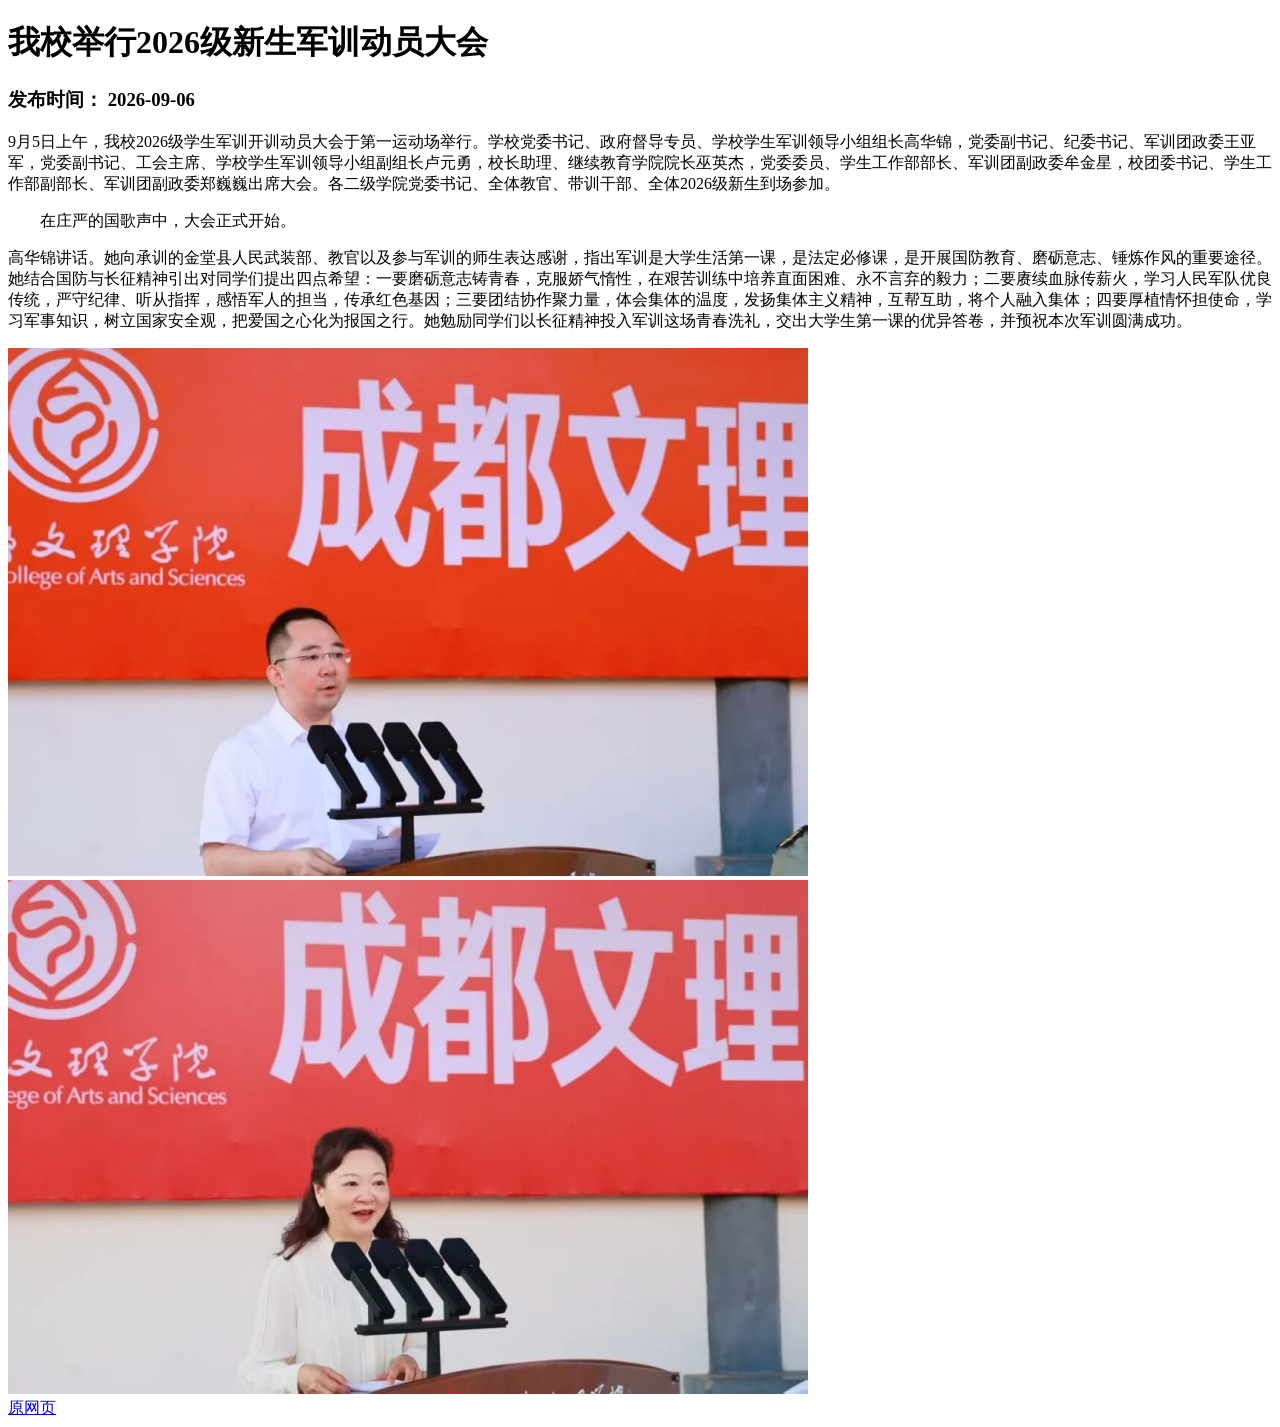
==== test.html @ 18a96266 "成都文理" ====
<!DOCTYPE html>
<html lang="en">
<head>
    <meta charset="UTF-8">
    <meta name="viewport" content="width=device-width, initial-scale=1.0">
    <title>文理新闻快讯</title>
</head>
<body>
    <h1>我校举行2026级新生军训动员大会</h1>
    <h3>发布时间： 2026-09-06</h3>
    <p>9月5日上午，我校2026级学生军训开训动员大会于第一运动场举行。学校党委书记、政府督导专员、学校学生军训领导小组组长高华锦，党委副书记、纪委书记、军训团政委王亚军，党委副书记、工会主席、学校学生军训领导小组副组长卢元勇，校长助理、继续教育学院院长巫英杰，党委委员、学生工作部部长、军训团副政委牟金星，校团委书记、学生工作部副部长、军训团副政委郑巍巍出席大会。各二级学院党委书记、全体教官、带训干部、全体2026级新生到场参加。</p>
    <p>　　在庄严的国歌声中，大会正式开始。

</p>
<p>高华锦讲话。她向承训的金堂县人民武装部、教官以及参与军训的师生表达感谢，指出军训是大学生活第一课，是法定必修课，是开展国防教育、磨砺意志、锤炼作风的重要途径。她结合国防与长征精神引出对同学们提出四点希望：一要磨砺意志铸青春，克服娇气惰性，在艰苦训练中培养直面困难、永不言弃的毅力；二要赓续血脉传薪火，学习人民军队优良传统，严守纪律、听从指挥，感悟军人的担当，传承红色基因；三要团结协作聚力量，体会集体的温度，发扬集体主义精神，互帮互助，将个人融入集体；四要厚植情怀担使命，学习军事知识，树立国家安全观，把爱国之心化为报国之行。她勉励同学们以长征精神投入军训这场青春洗礼，交出大学生第一课的优异答卷，并预祝本次军训圆满成功。</p>
<img src="pc/1790274406753437-1790274428987816.jpg" alt="500px">
<img src="pc/1790274406753437-179027442898786.jpg" alt=""><br>
<a href="https://www.cdcas.edu.cn/xwgg/wlyw/webinfo/2026/09/1790274406753437.htm"target="_blank">原网页</a>
</body></body>
</html>
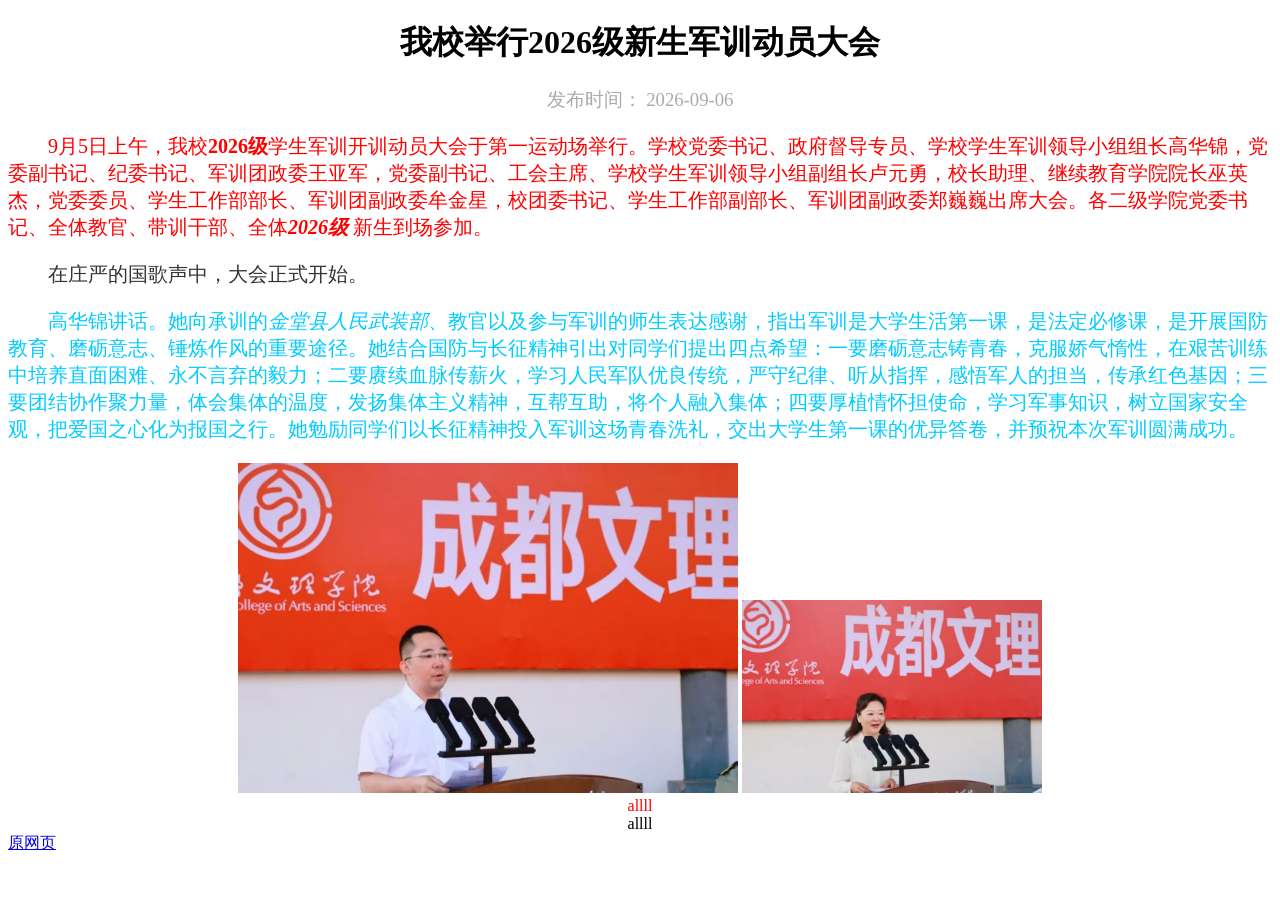
==== commit d5774cb1: "cdwl" ====
--- a/test.html
+++ b/test.html
@@ -4,17 +4,53 @@
     <meta charset="UTF-8">
     <meta name="viewport" content="width=device-width, initial-scale=1.0">
     <title>文理新闻快讯</title>
+    <style>
+        /*选择器 基础选择器：通配符选择器，标签选择器，类选择器，id选择器 复合选择器：子代选择器，后代选择器，并集选择器*/
+        p {
+            text-indent: 2em;/* 首行缩进2个字符 */
+            font-family: 楷体; /* 字体 */
+            font-size: 20px;/* 字号 大小*/
+            color: #333;/*颜色*/
+        }
+        div {
+            text-align: center;
+        }
+        img{
+            width: 300px;
+        }
+        h3{
+            color: #aaa;
+            font-weight: normal;/*字体粗细：normal-标准，blod-加粗 100-900 400normal，700=bold*/
+        }
+        .red{
+            color: red;
+        }
+        #blue{
+             color: rgb(0,204,255);
+        }
+
+    </style>
 </head>
 <body>
-    <h1>我校举行2026级新生军训动员大会</h1>
-    <h3>发布时间： 2026-09-06</h3>
-    <p>9月5日上午，我校2026级学生军训开训动员大会于第一运动场举行。学校党委书记、政府督导专员、学校学生军训领导小组组长高华锦，党委副书记、纪委书记、军训团政委王亚军，党委副书记、工会主席、学校学生军训领导小组副组长卢元勇，校长助理、继续教育学院院长巫英杰，党委委员、学生工作部部长、军训团副政委牟金星，校团委书记、学生工作部副部长、军训团副政委郑巍巍出席大会。各二级学院党委书记、全体教官、带训干部、全体2026级新生到场参加。</p>
-    <p>　　在庄严的国歌声中，大会正式开始。
-
-</p>
-<p>高华锦讲话。她向承训的金堂县人民武装部、教官以及参与军训的师生表达感谢，指出军训是大学生活第一课，是法定必修课，是开展国防教育、磨砺意志、锤炼作风的重要途径。她结合国防与长征精神引出对同学们提出四点希望：一要磨砺意志铸青春，克服娇气惰性，在艰苦训练中培养直面困难、永不言弃的毅力；二要赓续血脉传薪火，学习人民军队优良传统，严守纪律、听从指挥，感悟军人的担当，传承红色基因；三要团结协作聚力量，体会集体的温度，发扬集体主义精神，互帮互助，将个人融入集体；四要厚植情怀担使命，学习军事知识，树立国家安全观，把爱国之心化为报国之行。她勉励同学们以长征精神投入军训这场青春洗礼，交出大学生第一课的优异答卷，并预祝本次军训圆满成功。</p>
-<img src="pc/1790274406753437-1790274428987816.jpg" alt="500px">
-<img src="pc/1790274406753437-179027442898786.jpg" alt=""><br>
+    <!--块级元素：独占一行，可以设置宽高 div/hi~h/p/ul/ol 自动换行 行内元素：一行显示多个,不能显示行高-->
+    <!--div-容器（块级容器 span-文本容器 无语义标签-->
+    <!--h1-h6 标题标签-->
+    <h1 style="text-align: center;">我校举行2026级新生军训动员大会</h1>
+    <!--居中style="text-align: center;"-->
+    <h3 style="text-align: center;">发布时间： 2026-09-06</h3>
+    <!--p 段落标签style="text-indent: 2em;"-->
+    <p class="red">9月5日上午，我校<b>2026级</b>学生军训开训动员大会于第一运动场举行。学校党委书记、政府督导专员、学校学生军训领导小组组长高华锦，党委副书记、纪委书记、军训团政委王亚军，党委副书记、工会主席、学校学生军训领导小组副组长卢元勇，校长助理、继续教育学院院长巫英杰，党委委员、学生工作部部长、军训团副政委牟金星，校团委书记、学生工作部副部长、军训团副政委郑巍巍出席大会。各二级学院党委书记、全体教官、带训干部、全体<b><i>2026级</i></b> 新生到场参加。</p>
+    <p>在庄严的国歌声中，大会正式开始。</p>
+    <p id="blue">高华锦讲话。她向承训的<i>金堂县人民武装部</i>、教官以及参与军训的师生表达感谢，指出军训是大学生活第一课，是法定必修课，是开展国防教育、磨砺意志、锤炼作风的重要途径。她结合国防与长征精神引出对同学们提出四点希望：一要磨砺意志铸青春，克服娇气惰性，在艰苦训练中培养直面困难、永不言弃的毅力；二要赓续血脉传薪火，学习人民军队优良传统，严守纪律、听从指挥，感悟军人的担当，传承红色基因；三要团结协作聚力量，体会集体的温度，发扬集体主义精神，互帮互助，将个人融入集体；四要厚植情怀担使命，学习军事知识，树立国家安全观，把爱国之心化为报国之行。她勉励同学们以长征精神投入军训这场青春洗礼，交出大学生第一课的优异答卷，并预祝本次军训圆满成功。</p>
+    <!--img 图形标签 a 超链接标签-->
+<div>
+    <img src="pc/1790274406753437-1790274428987816.jpg" alt="" style="width: 500px;">
+    <!-- 元素style优先级更高 -->
+    <img src="pc/1790274406753437-179027442898786.jpg" alt="" width="500px"><br>
+    <!-- 优先级低 -->
+</div>  
+<div class="red">allll</div> 
+<div >allll</div> 
 <a href="https://www.cdcas.edu.cn/xwgg/wlyw/webinfo/2026/09/1790274406753437.htm"target="_blank">原网页</a>
 </body></body>
 </html>
